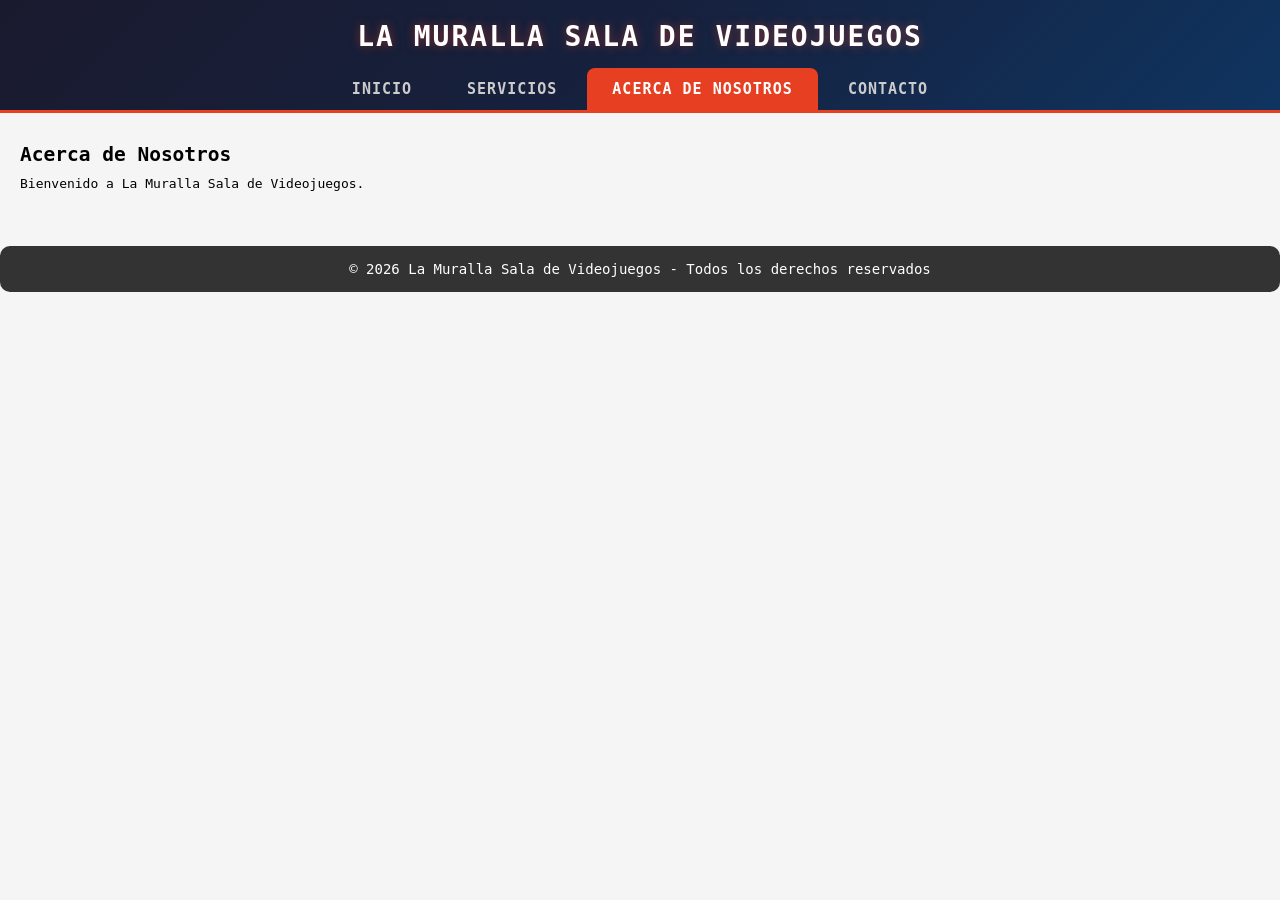
==== html/acercanosotros.html @ e0f10c02 "Se cambiaron las ubicaciones de los archivos dependiendo de la extension con la que cuentan" ====
<!DOCTYPE html>
<html lang="es">
<head>
    <meta charset="UTF-8">
    <meta name="viewport" content="width=device-width, initial-scale=1.0">
    <title>Acerca de Nosotros - La Muralla</title>
    <link rel="stylesheet" href="../css/styles.css">
</head>
<body>
    <header>
        <h1>La Muralla Sala de Videojuegos</h1>
        <nav>
            <ul>
                <li><a href="../html/index.html">Inicio</a></li>
                <li><a href="../html/servicios.html">Servicios</a></li>
                <li><a href="../html/acercanosotros.html" class="active">Acerca de Nosotros</a></li>
                <li><a href="../html/contacto.html">Contacto</a></li>
            </ul>
        </nav> 
    </header>

    <main>
        <section>
            <h2>Acerca de Nosotros</h2>
            <p>Bienvenido a La Muralla Sala de Videojuegos.</p>
        </section>
    </main>

    <footer id="Footer-Servicios">
        <p>&copy; 2026 La Muralla Sala de Videojuegos - Todos los derechos reservados</p>
    </footer>
</body>
</html>
---- css/styles.css ----
* {
    margin: 0;
    padding: 0;
    box-sizing: border-box;
}

/*Body*/
body {
    font-family: monospace;
    background: #f5f5f5;
}

/* ===== HEADER & NAV ===== */
header {
    background: linear-gradient(135deg, #1a1a2e, #16213e, #0f3460);
    padding: 20px 30px 0;
    border-bottom: 3px solid #e63f21;
}

header h1 {
    color: #ffffff;
    text-align: center;
    margin-bottom: 15px;
    font-size: 28px;
    letter-spacing: 2px;
    text-transform: uppercase;
    text-shadow: 0 0 10px rgba(230, 63, 33, 0.5);
}

nav {
    display: flex;
    justify-content: center;
}

nav ul {
    display: flex;
    list-style: none;
    gap: 5px;
}

nav ul li a {
    display: block;
    color: #cccccc;
    text-decoration: none;
    padding: 12px 25px;
    font-size: 15px;
    font-weight: bold;
    font-family: monospace;
    letter-spacing: 1px;
    text-transform: uppercase;
    border-radius: 8px 8px 0 0;
    transition: background 0.3s, color 0.3s, transform 0.2s;
}

nav ul li a:hover {
    background: #e63f21;
    color: #ffffff;
    transform: translateY(-3px);
}

nav ul li a.active {
    background: #e63f21;
    color: #ffffff;
}

/*Titulos*/
h1 {
    text-align: center;
    margin-bottom: 25px;
}

h2 {
    margin-bottom: 10px;
    margin-top: 10px;
}

h3 {
    margin-top: 10px;
}

h4 {
    margin-top: 10px;
    margin-bottom: 10px;
}

img {
    border-radius: 10px;
    border: 2px solid black;
}
/*Label*/
label {
    font-size: 15px;
    margin-bottom: 5px;
    font-weight: bold;
}

/*Input*/
input {
    padding: 6px;
    border-radius: 8px;
    border: 2px solid black;
}

#Servicios-Servicios {
    background-color: #e63f21;
    padding: 10px;
    margin: 0%;
    width: 100%;
    height: 100%;
    font-size: 15px;
    font-family: monospace;
    border-radius: 10px;
    border: 2px solid black;
    flex-wrap: nowrap;
}

/* Contenedor flex para servicios lado a lado */
.servicios-flex {
    display: flex;
    flex-direction: row;
    gap: 20px;
    margin-top: 15px;
}

.servicio-item {
    flex: 1;
    text-align: center; 
}

#Equipos-Servicios {
    background-color: #4169E1;
    padding: 0%;
    margin: 0%;
    width: 100%;
    height: 100%;
    font-size: 15px;
    font-family: monospace;
    border-radius: 10px;
    border: 2px solid black;
    flex-wrap: nowrap;
}

/* Contenedor flex para servicios lado a lado */
.equipos-flex {
    display: flex;
    flex-direction: row;
    gap: 20px;
    margin-top: 15px;
}

.equipos-item {
    flex: 1;
    text-align: center; 
}


/* Secciones generales */
#Precios-Servicios,
#Contacto-Servicios {
    padding: 20px;
    margin-top: 15px;
    font-size: 15px;
    font-family: monospace;
    border-radius: 10px;
    border: 2px solid black;
}

#Precios-Servicios {
    background-color: #90EE90;
}

#Contacto-Servicios {
    background-color: #FFD700;
    text-align: center;
}

/* Tabla de precios */
#tabla-precios {
    width: 100%;
    border-collapse: collapse;
    margin-top: 15px;
    font-family: monospace;
}

#tabla-precios th,
#tabla-precios td {
    border: 2px solid black;
    padding: 10px;
    text-align: center;
}

#tabla-precios th {
    background-color: #2E8B57;
    color: white;
    font-size: 16px;
}

#tabla-precios tbody tr:nth-child(even) {
    background-color: #c8f0c8;
}

#tabla-precios tbody tr:hover {
    background-color: #a0d8a0;
}

/* Botón de contacto */
.btn-contacto {
    display: inline-block;
    margin-top: 15px;
    padding: 12px 30px;
    background-color: #333;
    color: white;
    text-decoration: none;
    border-radius: 8px;
    font-size: 16px;
    font-family: monospace;
    font-weight: bold;
    border: 2px solid black;
}

.btn-contacto:hover {
    background-color: #555;
}

/* Footer */
#Footer-Servicios {
    text-align: center;
    padding: 15px;
    margin-top: 20px;
    background-color: #333;
    color: white;
    font-family: monospace;
    font-size: 14px;
    border-radius: 10px;
}

/* Espaciado entre secciones */
main section {
    margin-bottom: 15px;
}

main {
    padding: 20px;
}
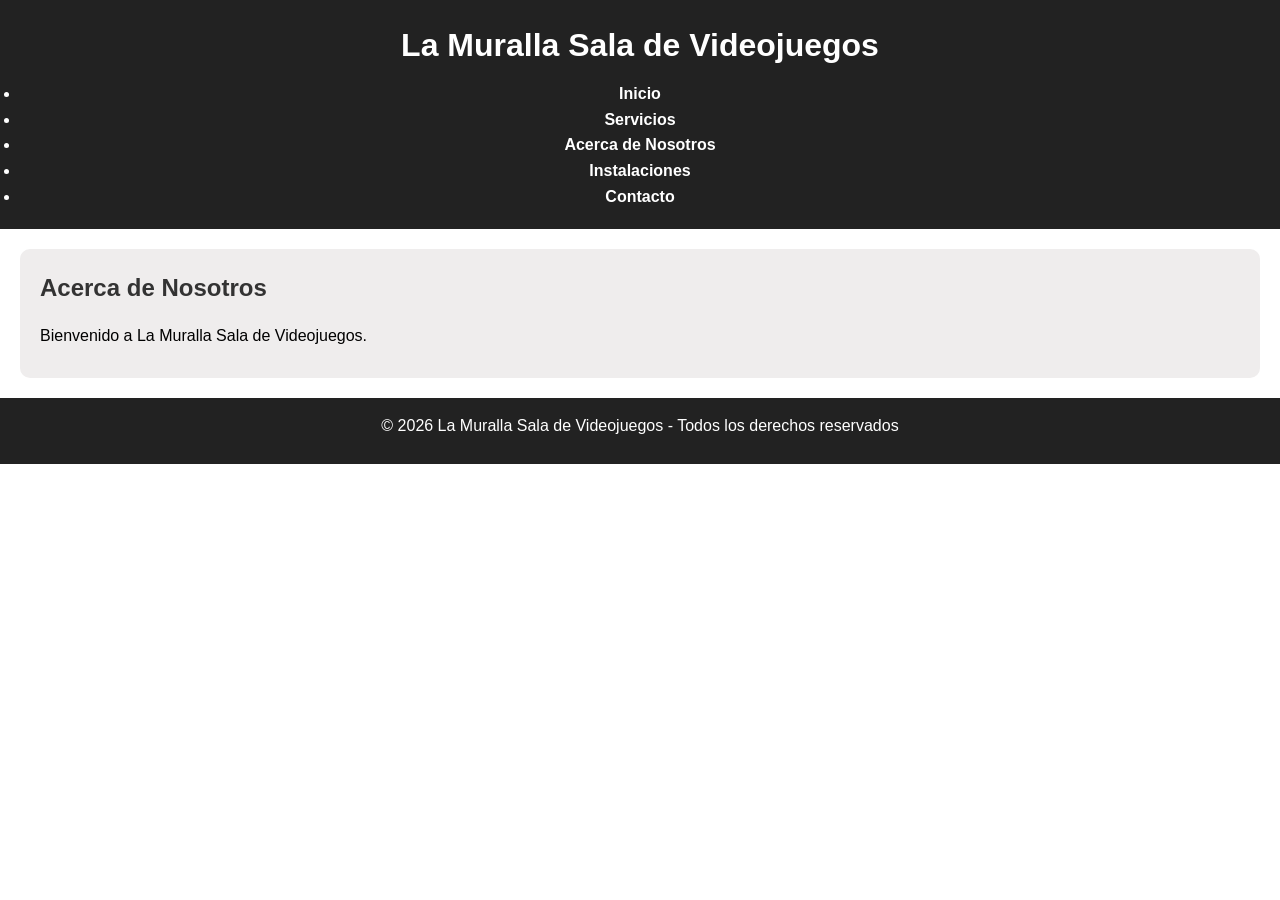
==== commit 873a2ae4: "copialo" ====
--- a/html/acercanosotros.html
+++ b/html/acercanosotros.html
@@ -14,6 +14,7 @@
                 <li><a href="../html/index.html">Inicio</a></li>
                 <li><a href="../html/servicios.html">Servicios</a></li>
                 <li><a href="../html/acercanosotros.html" class="active">Acerca de Nosotros</a></li>
+                <li><a href="../html/instalaciones.html">Instalaciones</a></li>
                 <li><a href="../html/contacto.html">Contacto</a></li>
             </ul>
         </nav> 
--- a/css/styles.css
+++ b/css/styles.css
@@ -1,244 +1,323 @@
 * {
-    margin: 0;
-    padding: 0;
-    box-sizing: border-box;
+    margin:0;
+    padding:0;
+    box-sizing:border-box;
 }
 
 /*Body*/
 body {
-    font-family: monospace;
-    background: #f5f5f5;
-}
-
-/* ===== HEADER & NAV ===== */
+    font-family:Arial, sans-serif;
+    background: white;
+    line-height: 1.6;
+}
+
+/*Header*/
 header {
-    background: linear-gradient(135deg, #1a1a2e, #16213e, #0f3460);
-    padding: 20px 30px 0;
-    border-bottom: 3px solid #e63f21;
-}
-
-header h1 {
-    color: #ffffff;
-    text-align: center;
-    margin-bottom: 15px;
-    font-size: 28px;
-    letter-spacing: 2px;
-    text-transform: uppercase;
-    text-shadow: 0 0 10px rgba(230, 63, 33, 0.5);
-}
-
+    background: #222;
+    color: white;
+    padding: 20px;
+    text-align:center;
+}
+
+/*Menu*/
 nav {
-    display: flex;
-    justify-content: center;
-}
-
-nav ul {
-    display: flex;
-    list-style: none;
-    gap: 5px;
-}
-
-nav ul li a {
-    display: block;
-    color: #cccccc;
-    text-decoration: none;
-    padding: 12px 25px;
-    font-size: 15px;
-    font-weight: bold;
-    font-family: monospace;
-    letter-spacing: 1px;
-    text-transform: uppercase;
-    border-radius: 8px 8px 0 0;
-    transition: background 0.3s, color 0.3s, transform 0.2s;
-}
-
-nav ul li a:hover {
-    background: #e63f21;
-    color: #ffffff;
-    transform: translateY(-3px);
-}
-
-nav ul li a.active {
-    background: #e63f21;
-    color: #ffffff;
+    margin-top:10px;
+}
+
+nav a {
+    color: white;
+    text-decoration:none;
+    margin: 0 15px;
+    font-weight:bold;
+}
+
+nav a:hover {
+    color: #00bcd4;
+}
+
+/*Secciones*/
+section { 
+    background: #efeded; 
+    margin:20px; 
+    padding:20px; 
+    border-radius:10px; 
+}
+
+section:nth-child(even) {
+    background: #ffffff;
+}
+
+section:nth-child(odd) {
+    background: #efeded;
+}
+
+section {
+    transition: all 0.3s;
+}
+
+section:hover {
+    transform: translateY(-5px);
 }
 
 /*Titulos*/
 h1 {
-    text-align: center;
-    margin-bottom: 25px;
+    margin-bottom: 10px;
 }
 
 h2 {
-    margin-bottom: 10px;
-    margin-top: 10px;
+    margin-bottom: 15px;
+    color: #333;
 }
 
 h3 {
-    margin-top: 10px;
-}
-
-h4 {
-    margin-top: 10px;
-    margin-bottom: 10px;
-}
-
-img {
-    border-radius: 10px;
-    border: 2px solid black;
-}
+    margin-top:10px;
+    color: #555;
+}
+
+/*Parrafos*/
+p {
+    margin-bottom: 10px;
+}
+
+/*Formularios*/
+form {
+    margin-top: 15px;
+    display:flex;
+    flex-direction:column;
+}
+
+/*fila */
+.fila {
+    display: flex;
+    gap: 10px;
+}
+
+/* Cada campo ocupa la mitad */
+.fila label {
+    flex: 1;
+    display: flex;
+    flex-direction: column;
+}
+/* Textarea */
+textarea {
+    width: 100%;
+    height: 150px;
+    padding: 8px;
+    border-radius: 5px;
+    border: 1px solid #ccc;
+}
+
 /*Label*/
 label {
-    font-size: 15px;
-    margin-bottom: 5px;
+    font-size:14px;
+    margin-bottom:5px;
     font-weight: bold;
 }
 
 /*Input*/
 input {
-    padding: 6px;
-    border-radius: 8px;
-    border: 2px solid black;
-}
-
-#Servicios-Servicios {
-    background-color: #e63f21;
-    padding: 10px;
-    margin: 0%;
+    padding: 8px;
+    margin-bottom: 10px;
+    border-radius: 5px;
+    border: 1px solid #ccc;
+}
+
+input:focus, textarea:focus {
+    outline: none;
+    border: 1px solid #00bcd4;
+}
+
+/*Botones*/
+button{
+    width: auto;
+    align-self: flex-start;
+    padding: 8px 15px;
+    border:none;
+    background: #333;
+    color: white;
+    border-radius:5px;
+    cursor:pointer;
+}
+
+button:hover {
+    background: #00bcd4;
+}
+
+/*Pie de pagina*/
+footer {
+    text-align:center;
+    padding:15px;
+    background: #222;
+    color:white;
+    margin-top:20px;
+}
+
+/* Tarjeta*/
+.servicios-contenedor {
+    display: flex;
+    gap: 20px;
+    flex-wrap: wrap;
+    justify-content: space-between;
+}
+
+.card {
+    background: white;
+    border-radius: 10px;
+    padding: 15px;
+    width: 30%;
+    box-shadow: 0 2px 10px rgba(0,0,0,0.1);
+    transition: transform 0.3s;
+}
+
+.card img {
+    width: 100%;
+    border-radius: 10px;
+}
+
+.card:hover {
+    transform: scale(1.05);
+}
+
+/*Inicio*/
+.hero {
+    position: relative;
+    height: 300px;
+    background: url("img/gaming.jpg") center/cover no-repeat;
+    display: flex;
+    align-items: center;
+    justify-content: center;
+    text-align: center;
+    overflow: hidden;
+    border-radius: 10px;
+    margin: 20px auto;
+    max-width: 1000px;
+}
+
+.hero::before {
+    content: "";
+    position: absolute;
     width: 100%;
     height: 100%;
-    font-size: 15px;
-    font-family: monospace;
-    border-radius: 10px;
-    border: 2px solid black;
-    flex-wrap: nowrap;
-}
-
-/* Contenedor flex para servicios lado a lado */
-.servicios-flex {
-    display: flex;
-    flex-direction: row;
-    gap: 20px;
+    background: rgba(255,255,255,0.88); 
+}
+
+/*Texto*/
+.hero-texto {
+    position: relative;
+    z-index: 1;
+    color: #333;
+}
+
+.hero-texto h2 {
+    font-size: 30px;
+    margin-bottom: 10px;
+}
+
+.hero-texto p {
+    color: #666;
+}
+
+/* Botones */
+.botones {
     margin-top: 15px;
 }
 
-.servicio-item {
+.btn {
+    background: #333; 
+    color: white;
+    padding: 10px 20px;
+    text-decoration: none;
+    border-radius: 5px;
+    margin: 5px;
+    display: inline-block;
+    transition: 0.3s;
+}
+
+.btn:hover {
+    background: #00bcd4; 
+}
+
+/* Boton secundario */
+.btn-secundario {
+    background: transparent;
+    border: 2px solid #333;
+    color: #333;
+}
+
+.btn-secundario:hover {
+    background: #333;
+    color: white;
+}
+
+/*Instalaciones*/
+.galeria {
+    display: grid;
+    grid-template-columns: repeat(3, 1fr);
+    gap: 20px; 
+    margin-top: 15px;
+}
+
+.galeria img {
+    width: 100%;
+    height: 250px;
+    object-fit: cover;
+    border-radius: 10px;
+
+}
+
+/*Acerca de nosotros*/
+.acerca-contenedor {
+    display: flex;
+    gap: 30px;
+    flex-wrap: wrap;
+}
+
+/* Texto */
+.acerca-texto {
     flex: 1;
-    text-align: center; 
-}
-
-#Equipos-Servicios {
-    background-color: #4169E1;
-    padding: 0%;
-    margin: 0%;
-    width: 100%;
-    height: 100%;
-    font-size: 15px;
-    font-family: monospace;
-    border-radius: 10px;
-    border: 2px solid black;
-    flex-wrap: nowrap;
-}
-
-/* Contenedor flex para servicios lado a lado */
-.equipos-flex {
-    display: flex;
-    flex-direction: row;
-    gap: 20px;
+}
+
+/* Tecnologías */
+.tecnologias-contenedor {
+    flex: 1;
+}
+
+/* grid SOLO para iconos */
+.tecnologias {
+    display: grid;
+    grid-template-columns: repeat(2, 1fr);
+    gap: 15px;
+}
+
+/* caja debajo de iconos */
+.info-tech {
     margin-top: 15px;
-}
-
-.equipos-item {
-    flex: 1;
-    text-align: center; 
-}
-
-
-/* Secciones generales */
-#Precios-Servicios,
-#Contacto-Servicios {
-    padding: 20px;
-    margin-top: 15px;
-    font-size: 15px;
-    font-family: monospace;
-    border-radius: 10px;
-    border: 2px solid black;
-}
-
-#Precios-Servicios {
-    background-color: #90EE90;
-}
-
-#Contacto-Servicios {
-    background-color: #FFD700;
+    padding: 15px;
+    background: #222;
+    color: white;
+    border-radius: 10px;
+    display: none;
     text-align: center;
 }
 
-/* Tabla de precios */
-#tabla-precios {
-    width: 100%;
-    border-collapse: collapse;
-    margin-top: 15px;
-    font-family: monospace;
-}
-
-#tabla-precios th,
-#tabla-precios td {
-    border: 2px solid black;
-    padding: 10px;
+/* Card de tecnología */
+.tech {
+    background: white;
+    padding: 15px;
     text-align: center;
-}
-
-#tabla-precios th {
-    background-color: #2E8B57;
-    color: white;
-    font-size: 16px;
-}
-
-#tabla-precios tbody tr:nth-child(even) {
-    background-color: #c8f0c8;
-}
-
-#tabla-precios tbody tr:hover {
-    background-color: #a0d8a0;
-}
-
-/* Botón de contacto */
-.btn-contacto {
-    display: inline-block;
-    margin-top: 15px;
-    padding: 12px 30px;
-    background-color: #333;
-    color: white;
-    text-decoration: none;
-    border-radius: 8px;
-    font-size: 16px;
-    font-family: monospace;
-    font-weight: bold;
-    border: 2px solid black;
-}
-
-.btn-contacto:hover {
-    background-color: #555;
-}
-
-/* Footer */
-#Footer-Servicios {
-    text-align: center;
-    padding: 15px;
-    margin-top: 20px;
-    background-color: #333;
-    color: white;
-    font-family: monospace;
-    font-size: 14px;
-    border-radius: 10px;
-}
-
-/* Espaciado entre secciones */
-main section {
-    margin-bottom: 15px;
-}
-
-main {
-    padding: 20px;
-}+    border-radius: 10px;
+    transition: transform 0.3s, background 0.3s;
+    cursor: pointer;
+}
+
+.tech img {
+    width: 50px;
+    margin-bottom: 10px;
+}
+
+/* Interaccion */
+.tech:hover {
+    transform: translateY(-8px) scale(1.05);
+    background: #00bcd4;
+    color: white;
+}
